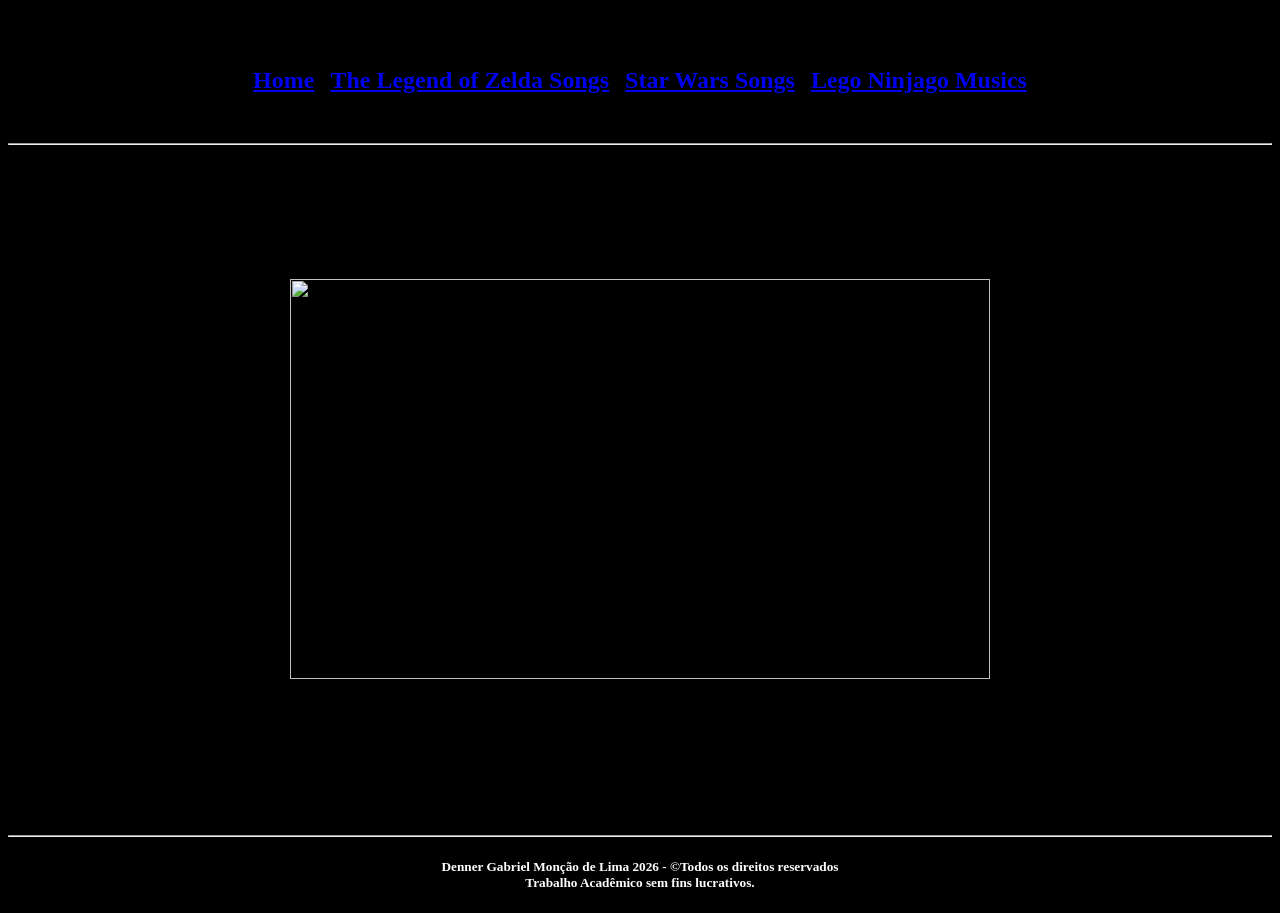
==== index.html @ ab4fef4f "Add files via upload" ====
<!doctype html> 
<html lang="pt-br">
  <head>
	<title>Playlist de Musicas</title>
	<meta charset="utf-8">
     <link rel ="icon" type="image/jpg" href="img/browser_internet.png"> 
  </head>
  <body bgcolor="black"> 
	<br><br>
		<center><table border="0">
			<tr>
			   <td><h2><a href="index.html">Home</a></td></h2>
				<td></td>
				<td></td>
				<td></td>
				<td><h2><a href="ocarinasongs.html">The Legend of Zelda Songs</a></td></h2>
				<td></td>
				<td></td>
				<td></td>
				<td><h2><a href="starwars.html">Star Wars Songs</a></td></h2>
				<td></td>
				<td></td>
				<td></td>
				<td><h2><a href="Lego.html">Lego Ninjago Musics</a></td></h2>
			</tr>
		</table></center>
		<br><hr><br><br><br><br><br><br><br>
		<div img align="center"> <img src="img/musica.jpg" width="700" height="400"></div><br><br><br><br><br><br><br><br><hr>
		<center><h5><font color="white">Denner Gabriel Monção de Lima 2026 - &copyTodos os direitos reservados<br>Trabalho Acadêmico sem fins lucrativos.</font></h5></center>
	</body>
</html>
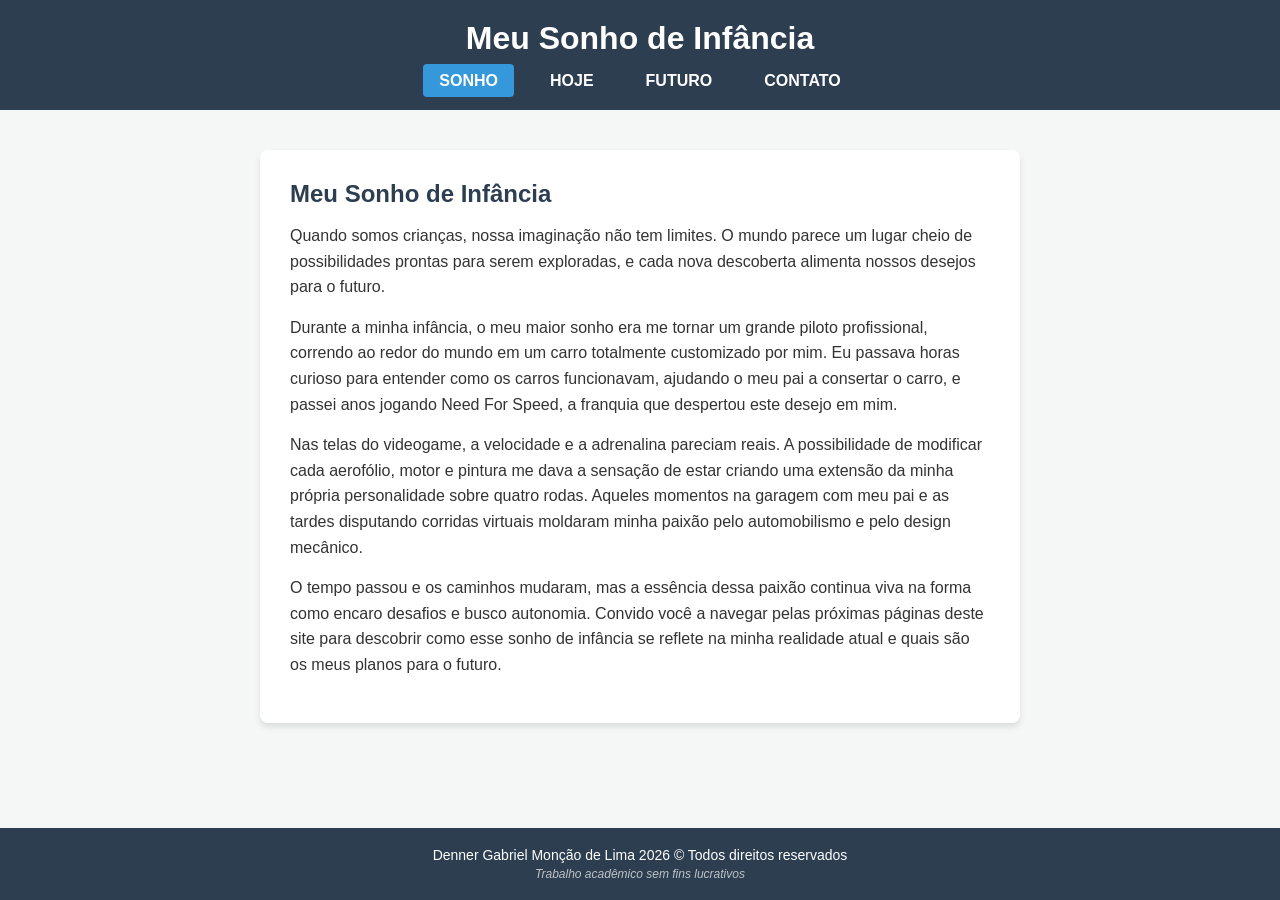
==== commit ac5f5546: "Add files via upload" ====
--- a/index.html
+++ b/index.html
@@ -1,31 +1,39 @@
-<!doctype html> 
-<html lang="pt-br">
-  <head>
-	<title>Playlist de Musicas</title>
-	<meta charset="utf-8">
-     <link rel ="icon" type="image/jpg" href="img/browser_internet.png"> 
-  </head>
-  <body bgcolor="black"> 
-	<br><br>
-		<center><table border="0">
-			<tr>
-			   <td><h2><a href="index.html">Home</a></td></h2>
-				<td></td>
-				<td></td>
-				<td></td>
-				<td><h2><a href="ocarinasongs.html">The Legend of Zelda Songs</a></td></h2>
-				<td></td>
-				<td></td>
-				<td></td>
-				<td><h2><a href="starwars.html">Star Wars Songs</a></td></h2>
-				<td></td>
-				<td></td>
-				<td></td>
-				<td><h2><a href="Lego.html">Lego Ninjago Musics</a></td></h2>
-			</tr>
-		</table></center>
-		<br><hr><br><br><br><br><br><br><br>
-		<div img align="center"> <img src="img/musica.jpg" width="700" height="400"></div><br><br><br><br><br><br><br><br><hr>
-		<center><h5><font color="white">Denner Gabriel Monção de Lima 2026 - &copyTodos os direitos reservados<br>Trabalho Acadêmico sem fins lucrativos.</font></h5></center>
+<!DOCTYPE html>
+<html lang="pt-BR">
+	<head>
+		<title>Meu Sonho de Infância - Sonho</title>
+		<meta charset="UTF-8">
+		<meta name="viewport" content="width=device-width, initial-scale=1.0">
+		<link rel="icon" type="image/jpg" href="img/dream.jpg">
+		<link rel="stylesheet" type="text/css" href="estilo.css">
+	</head>
+	<body>
+
+		<header>
+			<h1>Meu Sonho de Infância</h1>
+			<nav>
+				<ul>
+					<li><a href="index.html" class="active">SONHO</a></li>
+					<li><a href="hoje.html">HOJE</a></li>
+					<li><a href="futuro.html">FUTURO</a></li>
+					<li><a href="contato.html">CONTATO</a></li>
+				</ul>
+			</nav>
+		</header>
+
+		<main>
+			<section id="conteudo-principal">
+				<h2>Meu Sonho de Infância</h2>
+				<p>Quando somos crianças, nossa imaginação não tem limites. O mundo parece um lugar cheio de possibilidades prontas para serem exploradas, e cada nova descoberta alimenta nossos desejos para o futuro.</p>
+				<p>Durante a minha infância, o meu maior sonho era me tornar um grande piloto profissional, correndo ao redor do mundo em um carro totalmente customizado por mim. Eu passava horas curioso para entender como os carros funcionavam, ajudando o meu pai a consertar o carro, e passei anos jogando Need For Speed, a franquia que despertou este desejo em mim.</p>
+				<p>Nas telas do videogame, a velocidade e a adrenalina pareciam reais. A possibilidade de modificar cada aerofólio, motor e pintura me dava a sensação de estar criando uma extensão da minha própria personalidade sobre quatro rodas. Aqueles momentos na garagem com meu pai e as tardes disputando corridas virtuais moldaram minha paixão pelo automobilismo e pelo design mecânico.</p>
+				<p>O tempo passou e os caminhos mudaram, mas a essência dessa paixão continua viva na forma como encaro desafios e busco autonomia. Convido você a navegar pelas próximas páginas deste site para descobrir como esse sonho de infância se reflete na minha realidade atual e quais são os meus planos para o futuro.</p>
+			</section>
+		</main>
+		<footer>
+			<p>Denner Gabriel Monção de Lima 2026 &copy Todos direitos reservados</p>
+			<p class="academico">Trabalho acadêmico sem fins lucrativos</p>
+		</footer>
+
 	</body>
-</html>+</html>
--- a/estilo.css
+++ b/estilo.css
@@ -0,0 +1,144 @@
+* {
+    margin: 0;
+    padding: 0;
+    box-sizing: border-box;
+    font-family: Arial, sans-serif;
+}
+
+body {
+    background-color: #f4f7f6;
+    color: #333;
+    display: flex;
+    flex-direction: column;
+    min-height: 100vh;
+}
+
+/* Cabeçalho e Menu (Âncoras) */
+header {
+    background-color: #2c3e50;
+    color: #fff;
+    padding: 20px;
+    text-align: center;
+}
+
+header h1 {
+    margin-bottom: 15px;
+}
+
+nav ul {
+    list-style: none;
+    display: flex;
+    justify-content: center;
+    gap: 20px;
+}
+
+nav ul li a {
+    color: #fff;
+    text-decoration: none;
+    font-weight: bold;
+    padding: 8px 16px;
+    border-radius: 4px;
+    transition: background 0.3s;
+}
+
+nav ul li a:hover, nav ul li a.active {
+    background-color: #3498db;
+}
+
+/* Área de Conteúdo Principal */
+main {
+    flex: 1;
+    padding: 40px 20px;
+    max-width: 800px;
+    margin: 0 auto;
+    width: 100%;
+}
+
+main section {
+    background: #fff;
+    padding: 30px;
+    border-radius: 8px;
+    box-shadow: 0 4px 6px rgba(0,0,0,0.1);
+}
+
+main h2 {
+    color: #2c3e50;
+    margin-bottom: 15px;
+}
+
+main p {
+    line-height: 1.6;
+    margin-bottom: 15px;
+}
+
+/* Formulário de Contato */
+.form-group {
+    margin-bottom: 20px;
+}
+
+.form-group label {
+    display: block;
+    margin-bottom: 8px;
+    font-weight: bold;
+}
+
+.form-group input[type="text"],
+.form-group select,
+.form-group textarea {
+    width: 100%;
+    padding: 10px;
+    border: 1px solid #ccc;
+    border-radius: 4px;
+    font-size: 16px;
+}
+
+.form-group textarea {
+    width: 100%;
+    height: 120px;
+    padding: 10px;
+    border: 1px solid #ccc;
+    border-radius: 4px;
+    font-size: 16px;
+    resize: none;
+    font-family: Arial, sans-serif;
+}
+
+.form-group textarea:focus {
+    border-color: #3498db;
+    outline: none;
+}
+button {
+    background-color: #2c3e50;
+    color: white;
+    border: none;
+    padding: 12px 20px; 
+    margin-top: 15px;   
+    font-size: 16px;
+    border-radius: 4px;
+    cursor: pointer;
+    width: 100%;
+}
+
+button:hover {
+    background-color: #34495e;
+}
+
+/* Rodapé Obrigatório */
+footer {
+    background-color: #2c3e50;
+    color: #fff;
+    text-align: center;
+    padding: 15px 10px;
+    margin-top: auto; /* Corrigido de 7px para auto para manter no fundo sempre */
+    font-size: 14px;
+}
+
+footer p {
+    margin: 4px 0px;
+}
+
+footer .academico {
+    font-style: italic;
+    color: #bdc3c7;
+    font-size: 12px;
+}
